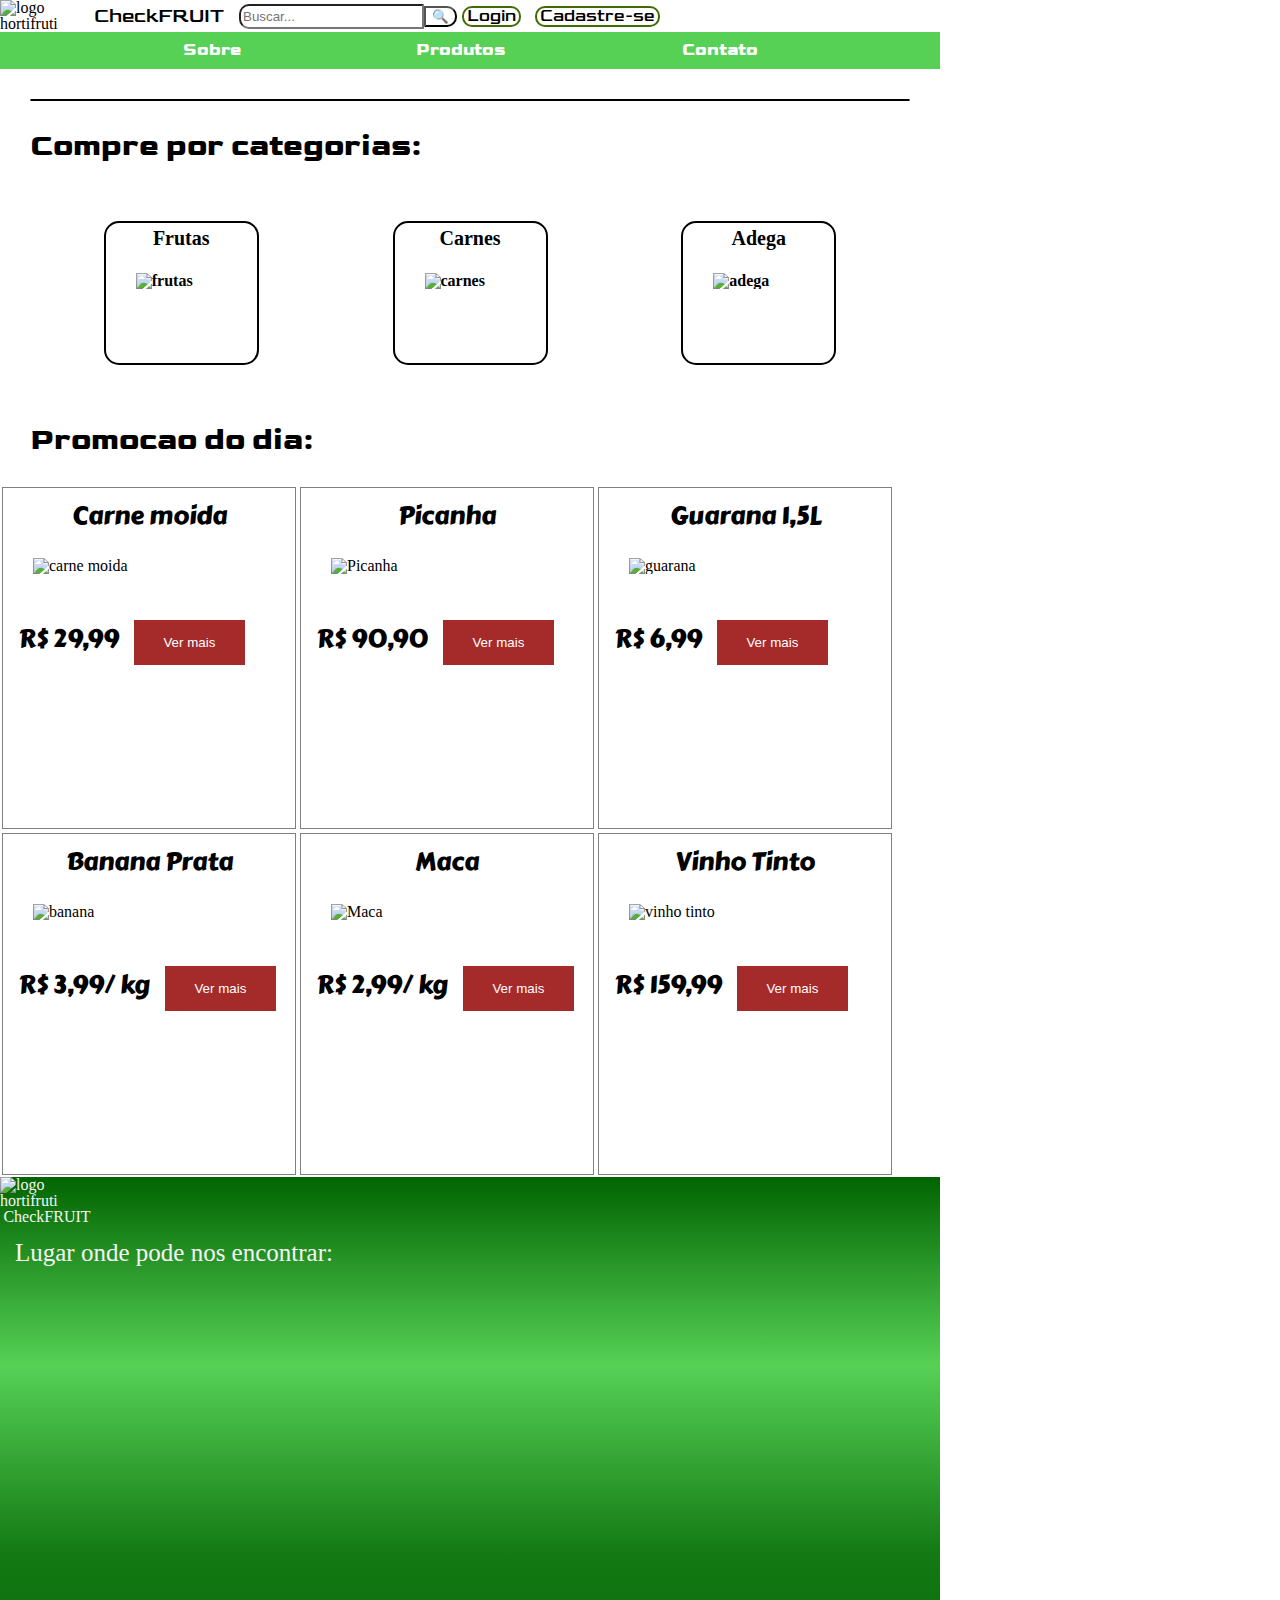
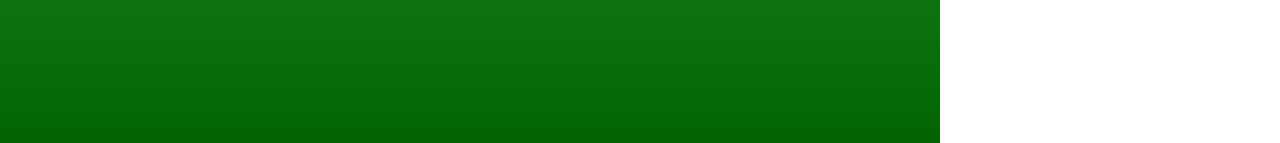
==== index.html @ 8cd35d7e "first commit" ====
<!DOCTYPE html>

<html>
    <head>
        <title>Projeto Horti</title>
        <link rel="stylesheet" href="reset.css"/>
        <link rel="stylesheet" href="style.css"/>
        <link href="https://fonts.googleapis.com/css2?family=Bruno+Ace+SC&family=Goldman&family=Orbitron&family=Roboto+Mono:wght@100&display=swap" rel="stylesheet">
        <link href="https://fonts.googleapis.com/css2?family=Bruno+Ace+SC&family=Carter+One&family=Goldman&family=Orbitron&family=Roboto+Mono:wght@100&display=swap" rel="stylesheet">
    </head>

    <body>
        <header>
            <img src="https://www.filepicker.io/api/file/JxRsLLVWQmO3jABSQhKo" alt="logo hortifruti" class="logo"/><h1 class="h1-header">CheckFRUIT</h1>
            <input type="text" placeholder="Buscar..." class="pesquisa"/>
            <button class="lupa">&#x1F50D;</button>
            <ul>
                <li class="li"><a class="li-a">Login</a></li>
                <li class="li"><a>Cadastre-se</a></li>
            </ul>
        </header>

        <section class="infos">
            <ul class="informacoes">
                <li class="info-li"><a class="info-li" id="about">Sobre</a></li>
                <li class="info-li"><a class="info-li" href="index.html">Produtos</a></li>
                <li class="info-li"><a class="info-li">Contato</a></li>
            </ul>
        </section>

        <section class="sobre">
            <p class="sobre-hidden" class="sobre">Somos uma empresa voltada a venda de produtos naturais. Temos amor pelo que fazemos e sempre buscamos trazer o bem-estar para a vida dos nossos clientes.
                Contamos com uma grande equipe de profissionais qualificados e muito bem preparados para atender nossos clientes com todo carinho do mundo.
            </p>
        </section>

        <main> 
            <h2 class="titulo-main">Compre por categorias:</h2>
            <section class="section-prod">
                    <div class="fruta">
                        <a href="" class="aba-prod">
                            <h4 class="titulo2-main">Frutas</h4>
                            <img src="https://th.bing.com/th/id/R.7acd4104b9775f3e73b59a1fbcaf56bf?rik=eviuSAY%2b%2bqJgGA&pid=ImgRaw&r=0" class="img-fruta" alt="frutas"/>
                        </a>
                    </div>
                    <div class="Carne">
                        <a href="" class="aba-prod">
                            <h4 class="titulo2-main">Carnes</h4>
                            <img src="https://th.bing.com/th/id/R.6414c03e934c6c33c06f36b0d86a117b?rik=rpeOoR%2bBGwBSSg&riu=http%3a%2f%2fwww.gmsupercarnes.com%2fwp-content%2fuploads%2f2014%2f05%2fproductos.png&ehk=3OEHcA5j2ZvyHEwTlY4ilstGHSMPSOCaejErLc0zHTQ%3d&risl=&pid=ImgRaw&r=0" class="img-carne" alt="carnes"/>
                        </a>
                    </div>
                    <div class="adega">
                        <a href="" class="aba-prod">
                            <h4 class="titulo2-main">Adega</h4>
                            <img src="https://res.cloudinary.com/evino/image/upload/q_auto:good,fl_progressive:steep,f_auto,dpr_1.0,h_480/v1/products/049401-standing-front.png" alt="adega" class="img-adega"/>
                        </a>
                    </div>
            </section>
            <h2 class="titulo-main">Promocao do dia:</h2>
            <section class="promocao-dia">
                
                <div class="produto-diario">
                    <h4 class="titulo-prod">Carne moida</h4>
                    <img src="https://th.bing.com/th/id/R.34d5fa0d9907ebb74c060a213397ce27?rik=4aptwSM1gffkFQ&pid=ImgRaw&r=0" alt="carne moida" class="img-dia">
                    <p class="preco-prod">R$ 29,99</p>
                    <button class="more">Ver mais</button>
                </div>
                <div class="daily-hidden">
                    <p class="desc-dia">Carne moida 500g, o preco da unidade e R$ 29,99 mas caso deseje mais uidades e possivel obter desconto ao final da compra.
                    Varios clientes recomendam a compra desse produto por sua qualidade!
                    </p>
                    <button class="sair">&#10006;</button>
                </div>
                
                <div class="produto-diario">
                    <h4 class="titulo-prod">Picanha</h4>
                    <img src="https://th.bing.com/th/id/R.7d5932ec73d2fda98558b5c84dee5e23?rik=AKkqP9nchhxpfA&pid=ImgRaw&r=0" alt="Picanha" class="img-dia">
                    <p class="preco-prod">R$ 90,90</p>
                    <button class="more">Ver mais</button>
                </div>
                <div class="daily-hidden">
                    <p class="desc-dia">Picanha, o preco da unidade e R$ 90,90 na compra de mais unidades fornecemos um desconto ao final da compra.
                    A picanha e um dos nossos produtos mais vendidos!
                    </p>
                    <button class="sair">&#10006;</button>
                </div>

                <div class="produto-diario">
                    <h4 class="titulo-prod">Guarana 1,5L</h4>
                    <img src="https://www.garotoexpress.com.br/web/image/product.product/1980/image_1024/[46048]%20Refrigerante%20Guarana%20Antarctica%202l?unique=5f92957" alt="guarana" class="img-dia">
                    <p class="preco-prod">R$ 6,99</p>
                    <button class="more">Ver mais</button>
                </div>
                <div class="daily-hidden">
                    <p class="desc-dia">Guarana de 1,5L por R$ 6,99 .
                    Clientes afirmam que compram quase toda semana para churrasco!
                    </p>
                    <button class="sair">&#10006;</button>
                </div>

                <div class="produto-diario">
                    <h4 class="titulo-prod">Banana Prata</h4>
                    <img src="https://th.bing.com/th/id/R.7deaf6b986a210d976146de05af27880?rik=vVZTc0XQILV4BA&pid=ImgRaw&r=0" alt="banana" class="img-dia">
                    <p class="preco-prod">R$ 3,99/ kg</p>
                    <button class="more">Ver mais</button>
                </div>
                <div class="daily-hidden">
                    <p class="desc-dia">Banana Prata custando R$ 3,99 o Kilograma.
                    </p>
                    <button class="sair">&#10006;</button>
                </div>

                <div class="produto-diario">
                    <h4 class="titulo-prod">Maca</h4>
                    <img src="https://th.bing.com/th/id/R.9c4d8dc9fb6e499ae567a455c6d9abcc?rik=xJzuU5VsKl%2bN8w&riu=http%3a%2f%2fclipart-library.com%2fimages_k%2ftransparent-apple%2ftransparent-apple-21.png&ehk=0LDP56MKEPdTs%2bGgu%2fBTfq2yqFWK9CympqcCzj7GOs4%3d&risl=&pid=ImgRaw&r=0" alt="Maca" class="img-dia">
                    <p class="preco-prod">R$ 2,99/ kg</p>
                    <button class="more">Ver mais</button>
                </div>
                <div class="daily-hidden">
                    <p class="desc-dia">Maca custando R$ 2,99 o kilograma, temos varios outros produtos, de uma olhada a mais no site.
                    </p>
                    <button class="sair">&#10006;</button>
                </div>

                <div class="produto-diario">
                    <h4 class="titulo-prod">Vinho Tinto</h4>
                    <img src="https://th.bing.com/th/id/R.5c9f1c39e83c096b442fd73134eae602?rik=iGIvRn%2fbT2aYaw&pid=ImgRaw&r=0" alt="vinho tinto" class="img-dia">
                    <p class="preco-prod">R$ 159,99</p>
                    <button class="more">Ver mais</button>
                </div>
                <div class="daily-hidden">
                    <p class="desc-dia">Vinho Tinto custando R$ 159,99, um dos mais vendidos e apenas hoje na promocao.
                    </p>
                    <button class="sair">&#10006;</button>
                </div>
            </section>
        </main>
        <footer>
            <h1><img src="https://www.filepicker.io/api/file/JxRsLLVWQmO3jABSQhKo" alt="logo hortifruti" class="logoft"/></h1>
            <h1 class="logoft">CheckFRUIT</h1>
            <p class="place-desc">Lugar onde pode nos encontrar:</p>

            <iframe src="https://www.google.com/maps/embed?pb=!1m18!1m12!1m3!1d7678.268270545428!2d-47.87617515869888!3d-15.796879689375132!2m3!1f0!2f0!3f0!3m2!1i1024!2i768!4f13.1!3m3!1m2!1s0x935a3b38f2299385%3A0x4353617831b0037a!2sEsplanada%20dos%20Minist%C3%A9rios%20-%20Bras%C3%ADlia%2C%20DF%2C%2070297-400!5e0!3m2!1spt-BR!2sbr!4v1682718331347!5m2!1spt-BR!2sbr" width="80%" height="430" style="border:0;" allowfullscreen="" loading="lazy" referrerpolicy="no-referrer-when-downgrade" class="map"></iframe>
        </footer>
        <script src="main.js"></script>
    </body>
</html>
---- style.css ----
html{
    width:940px;
}
.logo{
    width: 10%;
}

header{
    display: flex;
    flex-wrap: wrap;
    flex-direction: row;
    align-content: space-between;
    align-items: center;
    background-image: url('https://png.pngtree.com/back_origin_pic/04/15/25/b37c628ea364dbe8480d278021cb23aa.jpg');
}

.h1-header{
    font-family: 'Goldman', cursive;
    font-size:20px;
}

.pesquisa{
    margin-left:15px;
    border-bottom-left-radius: 10px;
    border-top-left-radius: 10px;
    height:19px;
}

.lupa{
    border-bottom-right-radius: 10px;
    border-top-right-radius: 10px;
    background-color: white;
    cursor:pointer;
}

.select{
    align-content: space-between;
    margin:5px;
}

.li{
    display:inline-block;
    margin:5px;
    border:2px solid rgb(65, 107, 2);
    border-radius:10px;
    
}

ul a {
    font-size:17px;
    margin:3px;
    cursor:pointer;
    font-family: 'Goldman', cursive;
}

.informacoes{
    display:flex;
    flex-direction: row;
    flex-wrap: wrap;
    justify-content: space-evenly;
    cursor:pointer;
    background-color:rgb(86, 209, 86);
    padding:10px;
}

.info-li{
    font-family: 'Goldman', cursive;
    text-decoration: none;
    color:white;
    font-weight: bold;
}

.sobre{margin:30px;
    border:1px solid;
    border-radius: 15px;}
.sobre-hidden{
    margin:10px;
    font-size:20px;
    font-family: 'Goldman', cursive;
    display: none;
}

.titulo-main{
    margin:30px;
    font-size: 30px;
    font-weight:bold;
    font-family: 'Goldman', cursive;
}


/*secoes de produtos*/
.section-prod{
    display:flex;
    flex-direction: row;
    flex-wrap: wrap;
    justify-content: space-evenly;
    align-items:baseline;
}
.aba-prod{
    text-decoration: none;
    color:black;
    font-weight: bold;
}
.fruta{
    margin:30px;
    border: 2px solid;
    border-radius: 15px;
    padding:5px;
    width:15%;
    height:130px;
    cursor: pointer;
}
.fruta:hover{
    transform:scale(1.1);
    transition:0.8s;
}
.titulo2-main{
    font-size: 20px;
    text-align: center;
    font-weight: bold;
    
}
.img-fruta{
    width:70%;
    display:flex;
    margin:25px;
}

.Carne{
    margin:30px;
    border: 2px solid;
    border-radius: 15px;
    padding:5px;
    width:15%;
    height:130px;
    cursor: pointer;
}
.Carne:hover{
    transform:scale(1.1);
    transition:0.8s;
}
.img-carne{
    width:70%;
    display:flex;
    margin:25px;
}

.adega{
    margin:30px;
    border: 2px solid;
    border-radius: 15px;
    padding:5px;
    width:15%;
    height:130px;
    cursor: pointer;
}
.img-adega{
    width:70%;
    display:flex;
    margin:25px;
}
.adega:hover{
    transform:scale(1.1);
    transition:0.8s;
}

/*promocao do dia*/
.promocao-dia{
    display:flex;
    flex-direction: row;
    flex-wrap:wrap;
}
.produto-diario{
    margin:2px;
    border: 0.01px solid gray;
    padding:5px;
    width:30%;
    height:330px;
    cursor: pointer;
}

.titulo-prod{
    margin:10px;
    font-size:25px;
    font-family: 'Carter One', cursive;
    text-align:center;
}
.img-dia{
    width:60%;
    display:flex;
    margin:25px;
    margin-top:30px;
    align-content: center;
}
.preco-prod{
    font-size:25px;
    font-family: 'Carter One', cursive;
    margin:10px;
    margin-bottom:60px;
    display:inline;
}
.more{
    margin-top:20px;
    display:inline-block;
    text-align:center;
    padding:15px;
    color:white;
    background-color:brown;
    border: 0.5px solid;
    width:40%;
    cursor:pointer;
}
.sair{
    color:red;
    background-color: white;
    border:none;
    display: flex;
    justify-content: flex-end;
    cursor:pointer;
}
.daily-hidden{
    font-size:25px;
    margin:35px;
    padding:13px;
    border:0.01px solid rgb(212, 116, 116);
    border-radius: 15px;
    display:none;
}


footer{
    background:linear-gradient(rgb(1, 100, 1),rgb(86, 209, 86), rgb(19, 121, 19),rgb(1, 100, 1));
}
.logoft{
    display:inline-flex;
    flex-direction: column;
    align-items: center;
    justify-content: flex-end;
    width:10%;
    color:whitesmoke;
}

.place-desc{
    margin:15px;
    font-size: 25px;
    color:whitesmoke;
}
.map{
    margin-bottom:30px;
    margin-left:10%;
}
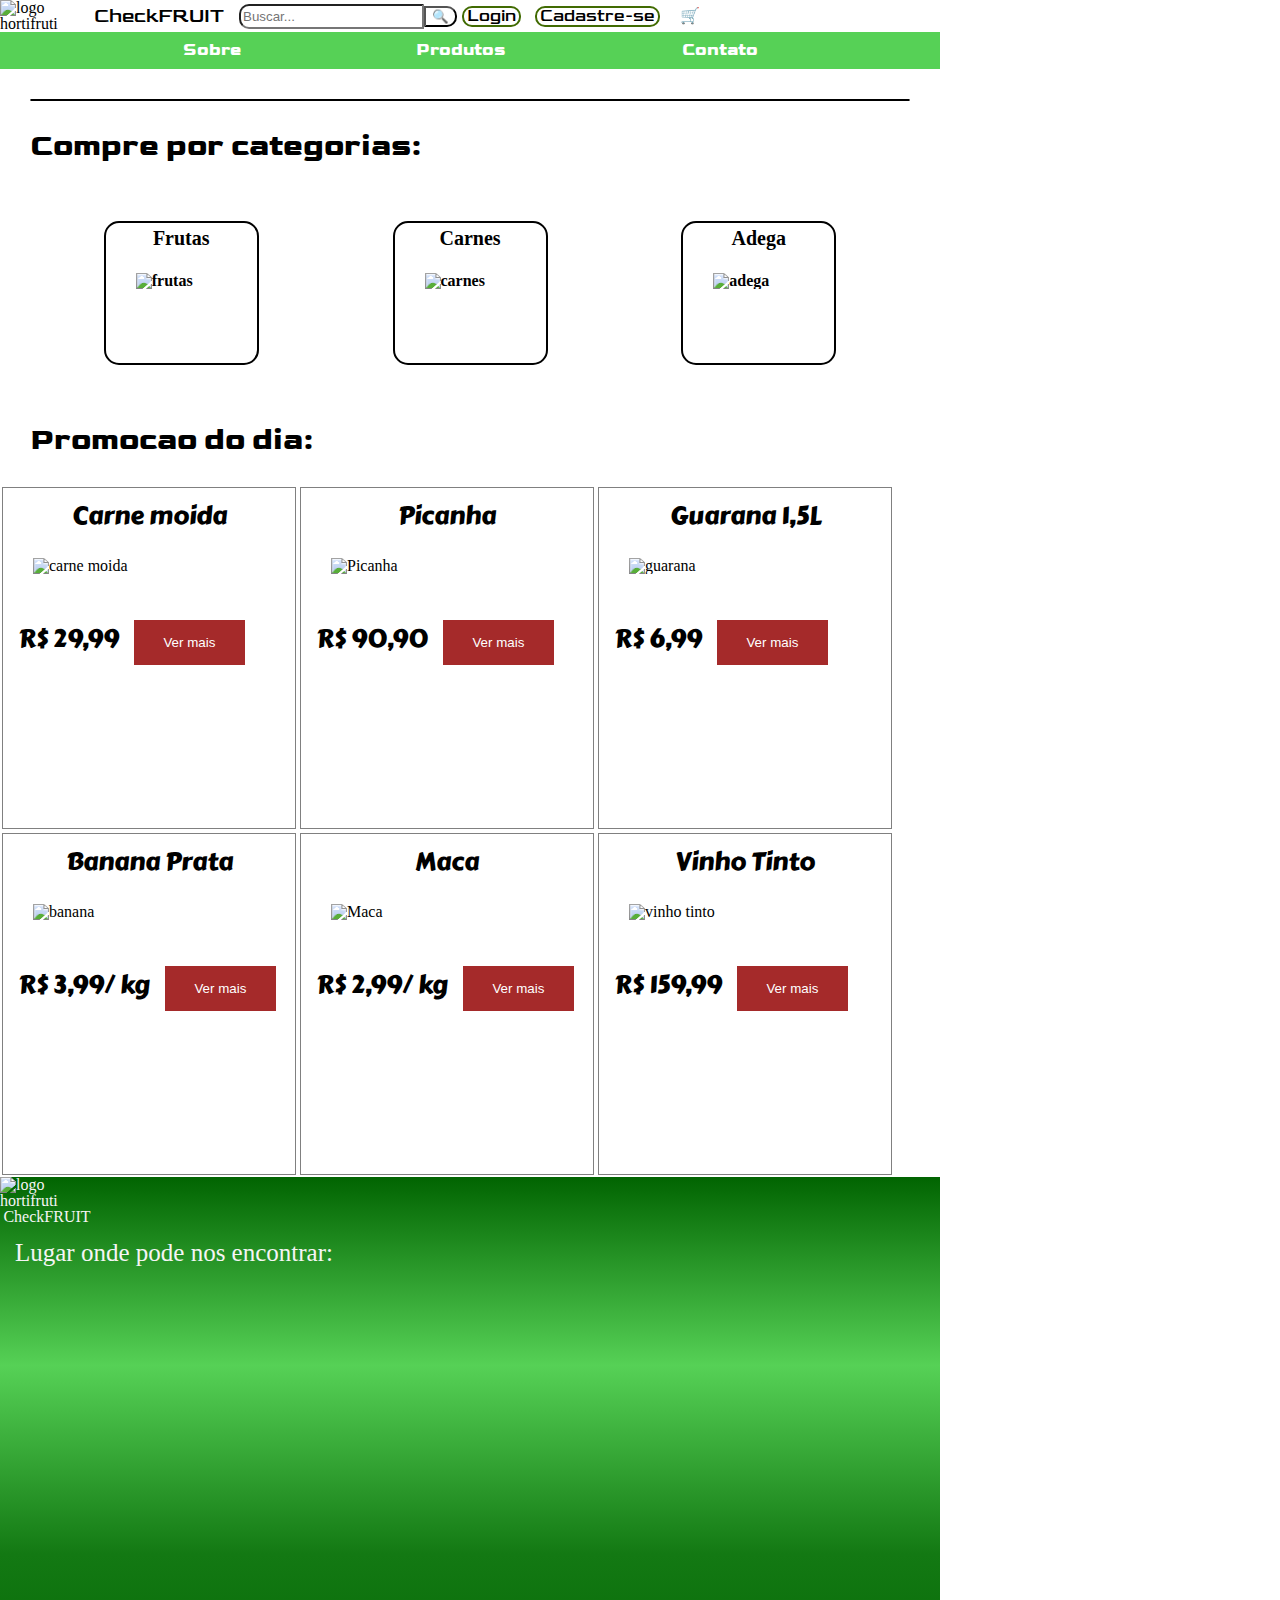
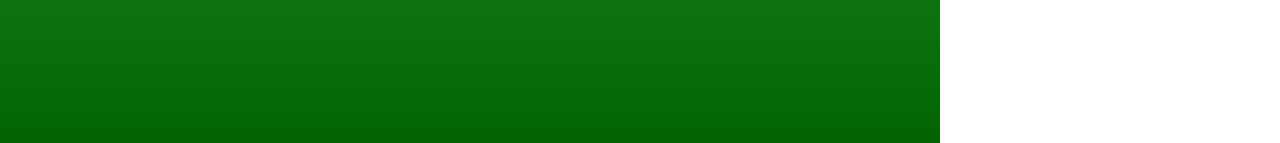
==== commit b135e6ea: "atualizando" ====
--- a/index.html
+++ b/index.html
@@ -18,13 +18,14 @@
                 <li class="li"><a class="li-a">Login</a></li>
                 <li class="li"><a>Cadastre-se</a></li>
             </ul>
+            <h2 class="carrinho">&#x1F6D2;</h2>
         </header>
 
         <section class="infos">
             <ul class="informacoes">
                 <li class="info-li"><a class="info-li" id="about">Sobre</a></li>
                 <li class="info-li"><a class="info-li" href="index.html">Produtos</a></li>
-                <li class="info-li"><a class="info-li">Contato</a></li>
+                <li class="info-li"><a class="info-li" href="contato.html">Contato</a></li>
             </ul>
         </section>
 
--- a/style.css
+++ b/style.css
@@ -44,6 +44,12 @@
     border:2px solid rgb(65, 107, 2);
     border-radius:10px;
     
+}
+/*carrinho de compras*/
+.carrinho{
+    margin-left:15px;
+    cursor:pointer;
+
 }
 
 ul a {
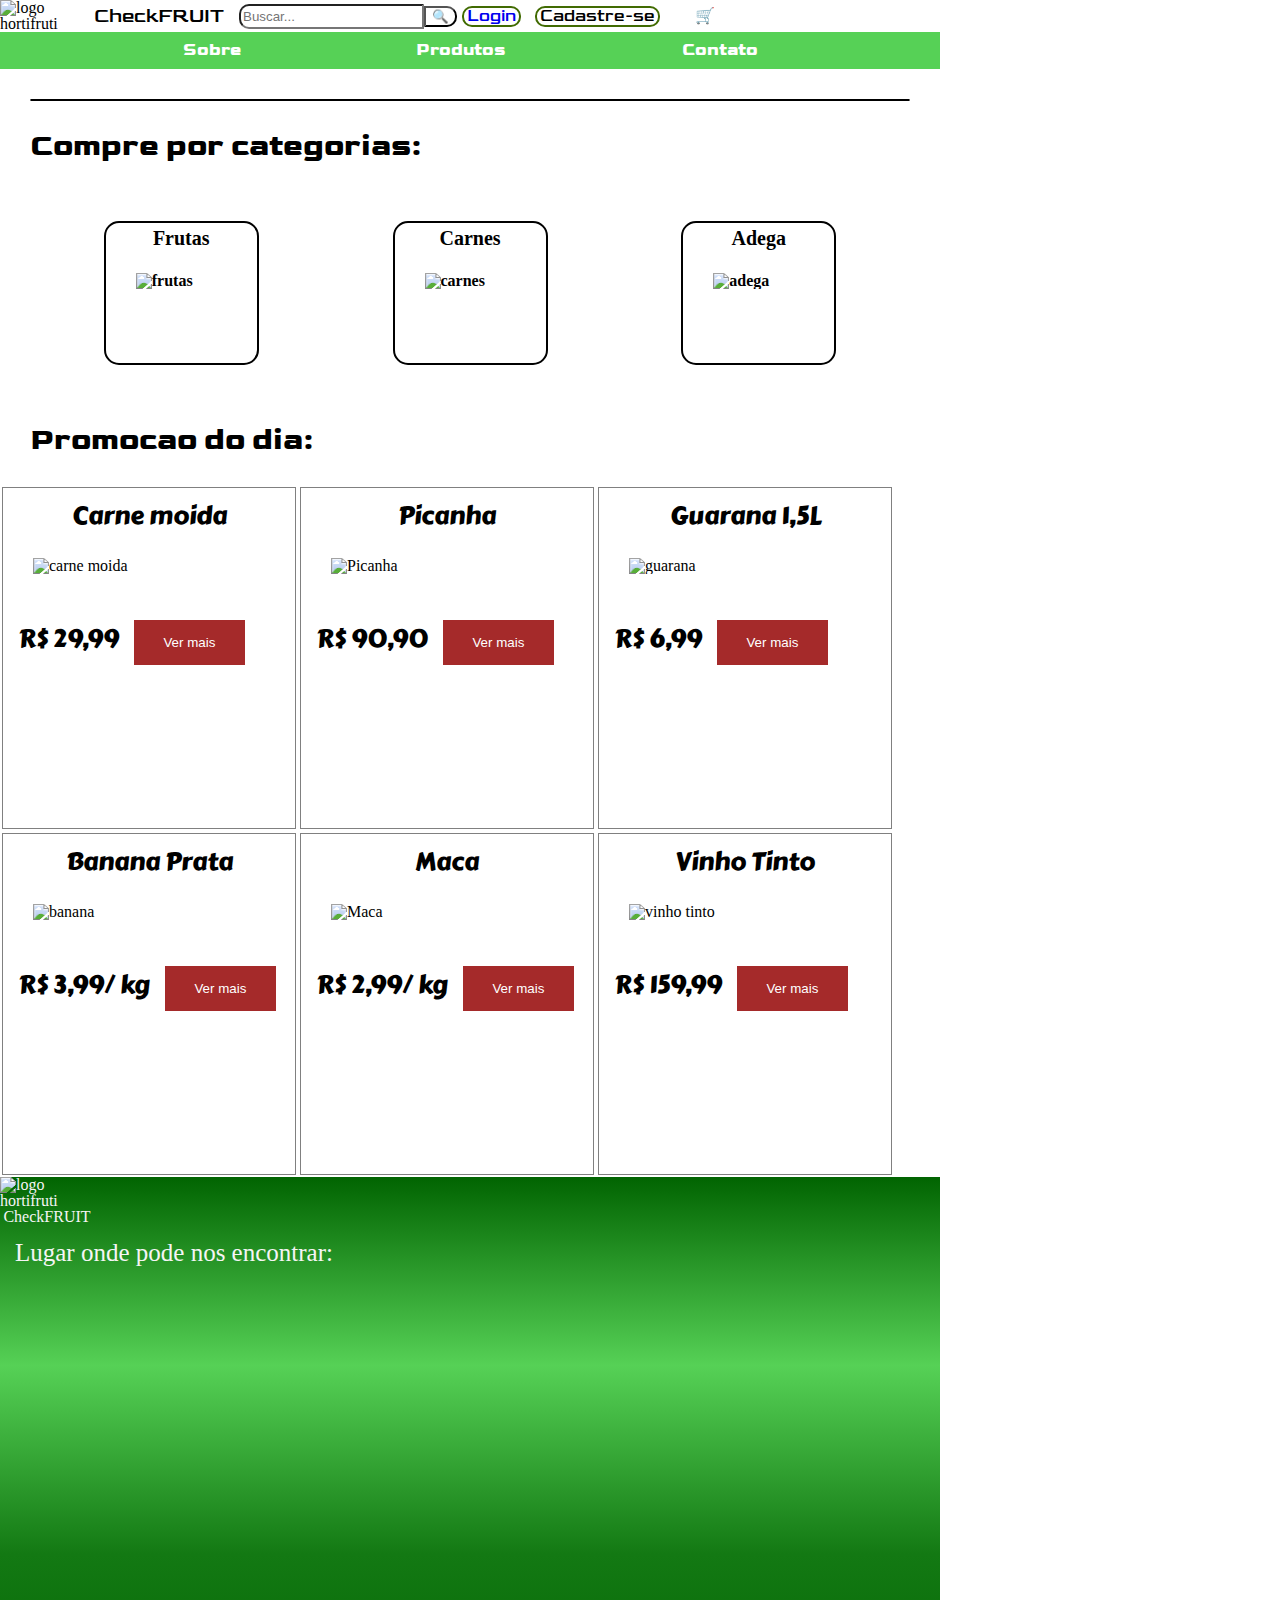
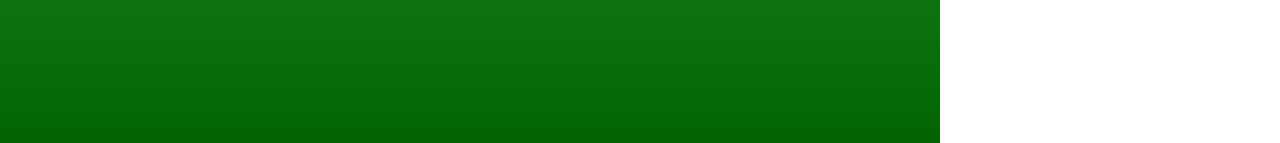
==== commit 1c1aee04: "." ====
--- a/index.html
+++ b/index.html
@@ -15,7 +15,7 @@
             <input type="text" placeholder="Buscar..." class="pesquisa"/>
             <button class="lupa">&#x1F50D;</button>
             <ul>
-                <li class="li"><a class="li-a">Login</a></li>
+                <li class="li"><a class="li-a" href="login.html">Login</a></li>
                 <li class="li"><a>Cadastre-se</a></li>
             </ul>
             <h2 class="carrinho">&#x1F6D2;</h2>
--- a/style.css
+++ b/style.css
@@ -42,14 +42,19 @@
     display:inline-block;
     margin:5px;
     border:2px solid rgb(65, 107, 2);
-    border-radius:10px;
-    
+    border-radius:10px;   
+}
+.li-a{
+    text-decoration: none;
 }
 /*carrinho de compras*/
 .carrinho{
-    margin-left:15px;
-    cursor:pointer;
-
+    margin-left:30px;
+    cursor:pointer;
+}
+.carrinho:hover{
+    transform:scale(1.6);
+    transition:0.5s;
 }
 
 ul a {
